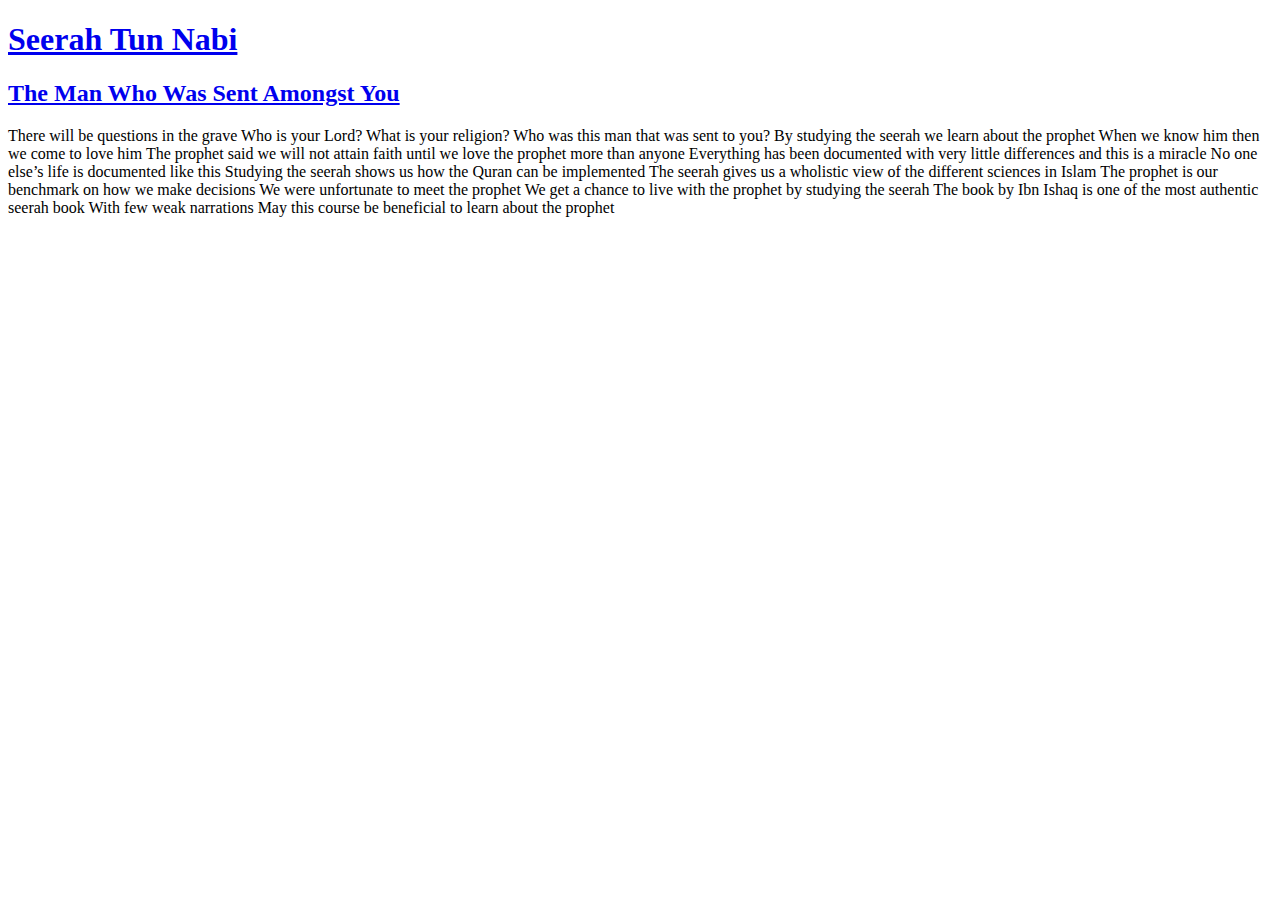
==== episode-1.html @ e1a72245 "Add files via upload" ====
<!DOCTYPE html>
<html lang="en">
<head>
    <meta charset="UTF-8">
    <meta name="viewport" content="width=device-width, initial-scale=1.0">
    <title>Seerah: Lecture 1</title>
    <!-- link to the stylesheet -->
    <link rel="stylesheet" href=".style.css">
</head>
<body>

    <!-- start header section -->
    <header>
        <a href="index.html">
        <h1>Seerah Tun Nabi</h1>
        <h2>The Man Who Was Sent Amongst You</h2>
        </a>
    </header>
    <!-- end header section -->

    <!-- start main section -->
    <main class="page">
       <p>There will be questions in the grave
        Who is your Lord?
        What is your religion?
        Who was this man that was sent to you?
        By studying the seerah we learn about the prophet
        When we know him then we come to love him
        The prophet said we will not attain faith until we love the prophet more than anyone 
        Everything has been documented with very little differences and this is a miracle
        No one else’s life is documented like this
        Studying the seerah shows us how the Quran can be implemented 
        The seerah gives us a wholistic view of the different sciences in Islam
        The prophet is our benchmark on how we make decisions 
        We were unfortunate to meet the prophet
        We get a chance to live with the prophet by studying the seerah
        The book by Ibn Ishaq is one of the most authentic seerah book
        With few weak narrations
        May this course be beneficial to learn about the prophet
        </p>
    </main>
    <!-- end main section -->
    
</body>
</html>
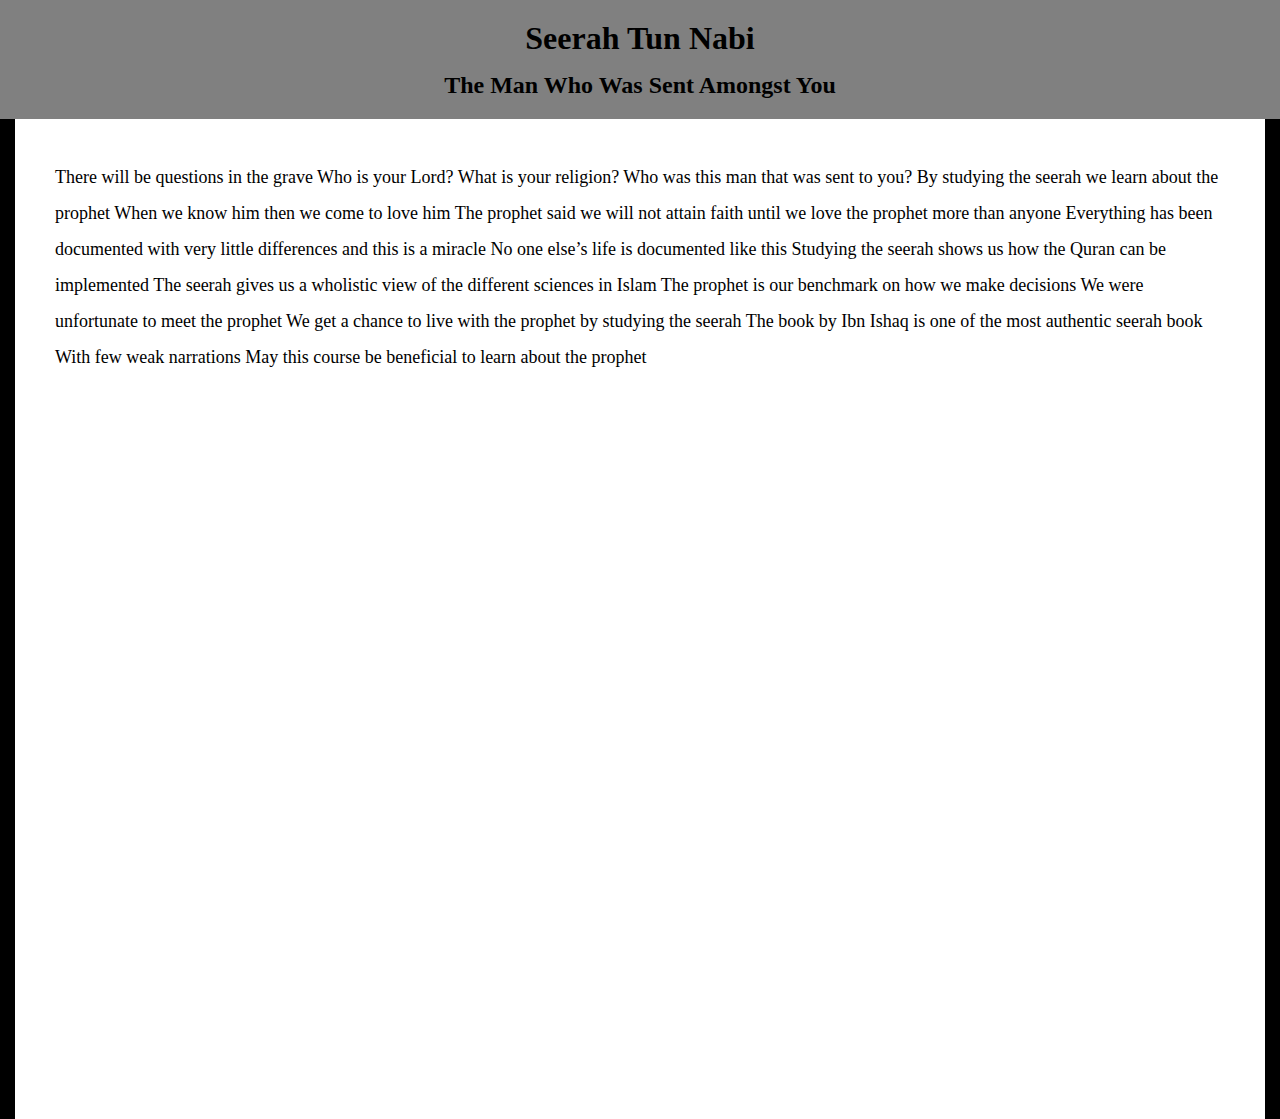
==== commit a8ee250b: "Add files via upload" ====
--- a/episode-1.html
+++ b/episode-1.html
@@ -5,7 +5,7 @@
     <meta name="viewport" content="width=device-width, initial-scale=1.0">
     <title>Seerah: Lecture 1</title>
     <!-- link to the stylesheet -->
-    <link rel="stylesheet" href=".style.css">
+    <link rel="stylesheet" href="./style.css">
 </head>
 <body>
 
--- a/style.css
+++ b/style.css
@@ -0,0 +1,55 @@
+/* start applying styling to the body section */
+* {
+    padding: 0;
+    margin: 0;
+    box-sizing: border-box;
+}
+
+body {
+    background-color: black;
+}
+
+a {
+    text-decoration: none;
+    color: black;
+}
+/* end body section */
+
+/* start applying styling to the header section */
+header {
+    padding: 20px;
+    background-color: gray;
+    text-align: center;
+}
+
+header h1 {
+    margin-bottom: 15px;
+}
+/* end header section */
+
+/* start applying styling to the main section */
+main {
+    background-color: white;
+    max-width: 1250px;
+    margin: auto;
+    min-height: 1000px;
+}
+
+.article {
+    padding: 40px;
+    font-size: 23px;
+    text-transform: capitalize;
+    line-height: 2;
+}
+
+.page {
+    padding: 40px;
+    font-size: 18px;
+    line-height: 2;
+}
+
+p {
+    white-space: wrap;
+}
+
+/* end main section */